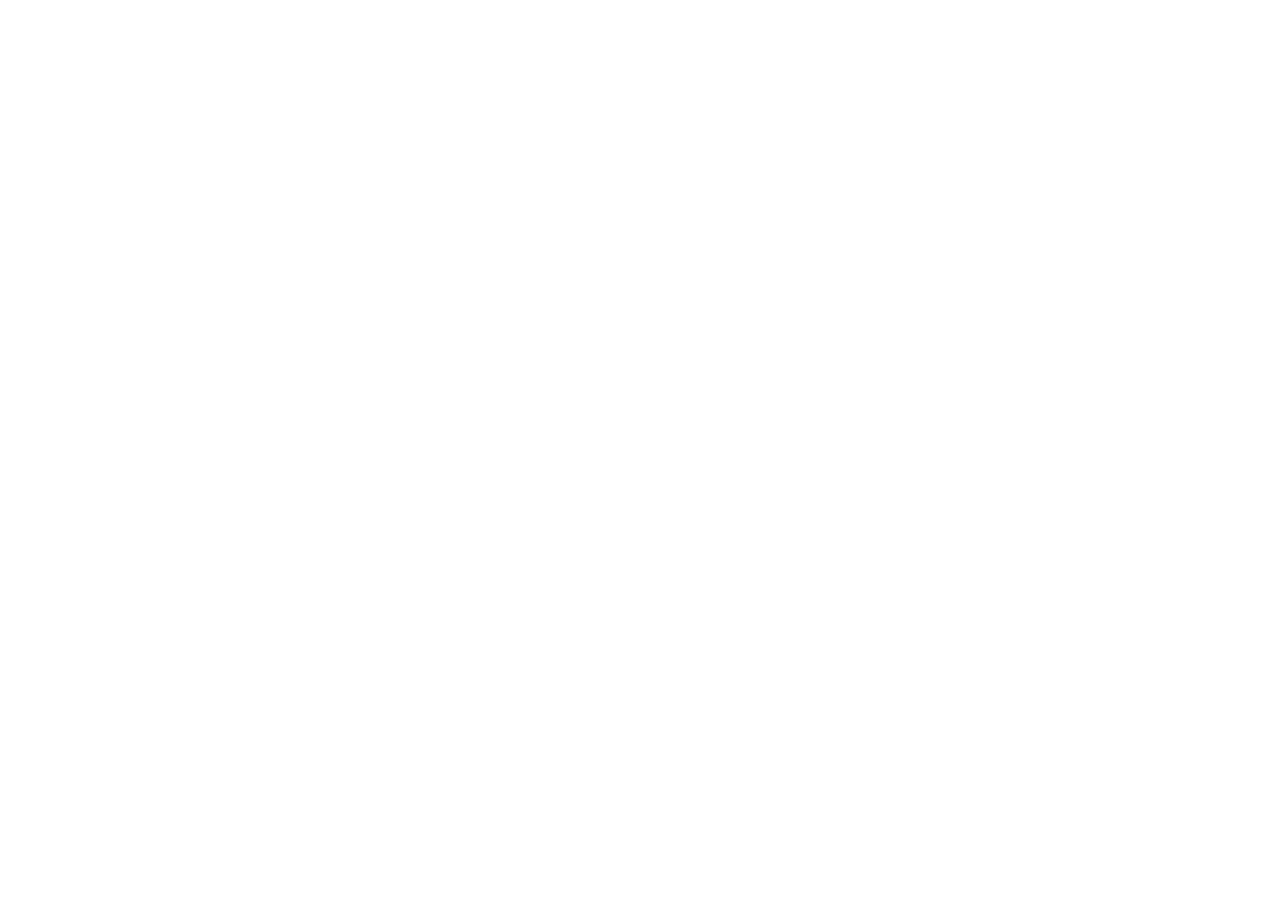
==== index.html @ 64770a2c "project init" ====
<!DOCTYPE html>
<html lang="en">
<head>
    <meta charset="UTF-8">
    <meta name="viewport" content="width=device-width, initial-scale=1.0">
    <title>Vanilla Bootstrap Components</title>
    <link href="https://cdn.jsdelivr.net/npm/bootstrap@5.3.2/dist/css/bootstrap.min.css" rel="stylesheet" integrity="sha384-T3c6CoIi6uLrA9TneNEoa7RxnatzjcDSCmG1MXxSR1GAsXEV/Dwwykc2MPK8M2HN" crossorigin="anonymous">
</head>
<body>
    
    <script src="https://cdn.jsdelivr.net/npm/bootstrap@5.3.2/dist/js/bootstrap.bundle.min.js" integrity="sha384-C6RzsynM9kWDrMNeT87bh95OGNyZPhcTNXj1NW7RuBCsyN/o0jlpcV8Qyq46cDfL" crossorigin="anonymous"></script>
</body>
</html>
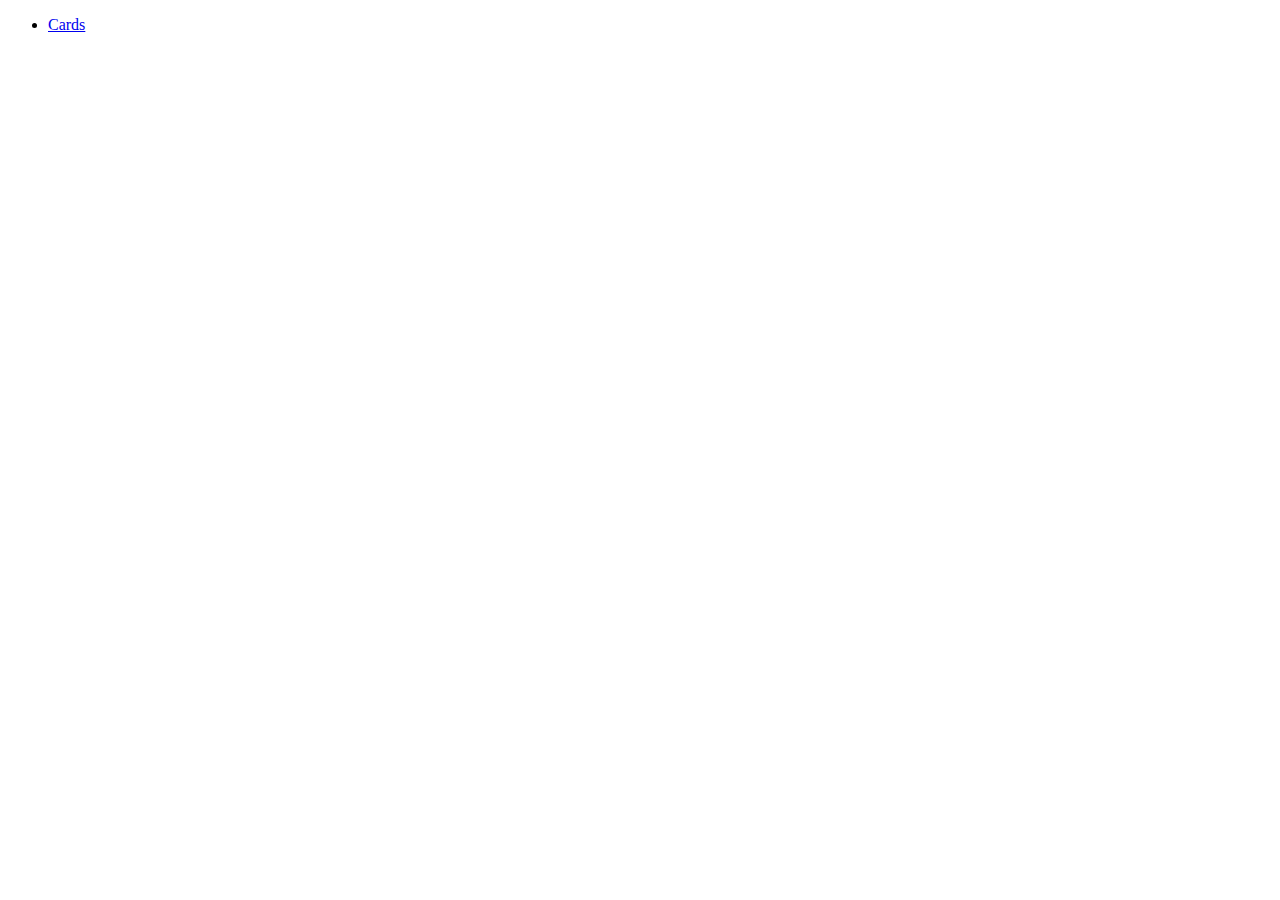
==== commit f6985ea9: "cards page init" ====
--- a/index.html
+++ b/index.html
@@ -5,8 +5,23 @@
     <meta name="viewport" content="width=device-width, initial-scale=1.0">
     <title>Vanilla Bootstrap Components</title>
     <link href="https://cdn.jsdelivr.net/npm/bootstrap@5.3.2/dist/css/bootstrap.min.css" rel="stylesheet" integrity="sha384-T3c6CoIi6uLrA9TneNEoa7RxnatzjcDSCmG1MXxSR1GAsXEV/Dwwykc2MPK8M2HN" crossorigin="anonymous">
+    <link href="https://fonts.googleapis.com/icon?family=Material+Icons" rel="stylesheet">
 </head>
 <body>
+    <nav class="navbar navbar-expand-lg p-3 fixed bg-dark">
+        <div class="container">
+            <ul class="navbar-nav">
+                <li class="nav-item">
+                    <a href="./src/pages/cards.html" class="nav-link text-light">
+                        Cards
+                    </a>
+                </li>
+            </ul>
+        </div>
+    </nav>
+    <main>
+        
+    </main>
     
     <script src="https://cdn.jsdelivr.net/npm/bootstrap@5.3.2/dist/js/bootstrap.bundle.min.js" integrity="sha384-C6RzsynM9kWDrMNeT87bh95OGNyZPhcTNXj1NW7RuBCsyN/o0jlpcV8Qyq46cDfL" crossorigin="anonymous"></script>
 </body>
